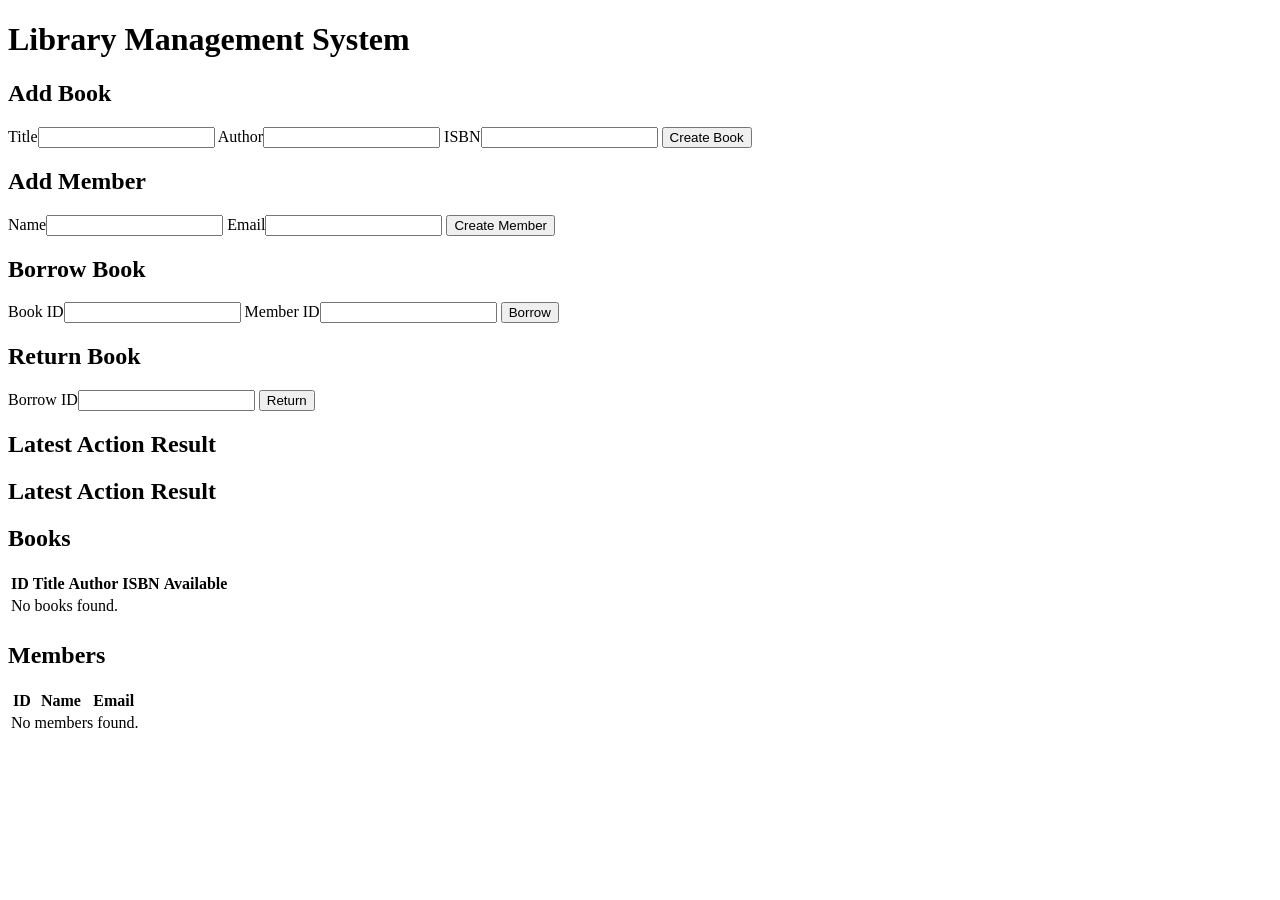
==== demo/src/main/resources/templates/index.html @ d62df6c2 "initialize library management system project" ====
<!doctype html>
<html lang="en" xmlns:th="http://www.thymeleaf.org">
<head>
  <meta charset="UTF-8">
  <meta name="viewport" content="width=device-width, initial-scale=1.0">
  <title>Library Management System</title>
  <link rel="stylesheet" href="/styles.css">
</head>
<body>
  <header class="topbar">
    <h1>Library Management System</h1>
  </header>

  <main class="layout">
    <section class="card">
      <h2>Add Book</h2>
      <form class="form-grid" action="/ui/books" method="post">
        <label>Title<input name="title" required></label>
        <label>Author<input name="author" required></label>
        <label>ISBN<input name="isbn" required></label>
        <button type="submit">Create Book</button>
      </form>
    </section>

    <section class="card">
      <h2>Add Member</h2>
      <form class="form-grid" action="/ui/members" method="post">
        <label>Name<input name="name" required></label>
        <label>Email<input type="email" name="email" required></label>
        <button type="submit">Create Member</button>
      </form>
    </section>

    <section class="card">
      <h2>Borrow Book</h2>
      <form class="form-grid" action="/ui/borrow" method="post">
        <label>Book ID<input type="number" name="bookId" min="1" required></label>
        <label>Member ID<input type="number" name="memberId" min="1" required></label>
        <button type="submit">Borrow</button>
      </form>
    </section>

    <section class="card">
      <h2>Return Book</h2>
      <form id="returnForm" class="form-grid" action="/ui/return" method="post">
        <label>Borrow ID<input type="number" name="borrowId" min="1" required></label>
        <button type="submit">Return</button>
      </form>
    </section>

    <section class="card wide" th:if="${message}">
      <h2>Latest Action Result</h2>
      <pre class="result success" th:text="${message}"></pre>
    </section>

    <section class="card wide" th:if="${error}">
      <h2>Latest Action Result</h2>
      <pre class="result error" th:text="${error}"></pre>
    </section>

    <section class="card wide">
      <h2>Books</h2>
      <div class="table-wrap">
        <table>
          <thead>
            <tr>
              <th>ID</th>
              <th>Title</th>
              <th>Author</th>
              <th>ISBN</th>
              <th>Available</th>
            </tr>
          </thead>
          <tbody>
            <tr th:if="${#lists.isEmpty(books)}">
              <td colspan="5">No books found.</td>
            </tr>
            <tr th:each="book : ${books}">
              <td th:text="${book.id}"></td>
              <td th:text="${book.title}"></td>
              <td th:text="${book.author}"></td>
              <td th:text="${book.isbn}"></td>
              <td th:text="${book.available ? 'Yes' : 'No'}"></td>
            </tr>
          </tbody>
        </table>
      </div>
    </section>

    <section class="card wide">
      <h2>Members</h2>
      <div class="table-wrap">
        <table>
          <thead>
            <tr>
              <th>ID</th>
              <th>Name</th>
              <th>Email</th>
            </tr>
          </thead>
          <tbody>
            <tr th:if="${#lists.isEmpty(members)}">
              <td colspan="3">No members found.</td>
            </tr>
            <tr th:each="member : ${members}">
              <td th:text="${member.id}"></td>
              <td th:text="${member.name}"></td>
              <td th:text="${member.email}"></td>
            </tr>
          </tbody>
        </table>
      </div>
    </section>
  </main>
</body>
</html>
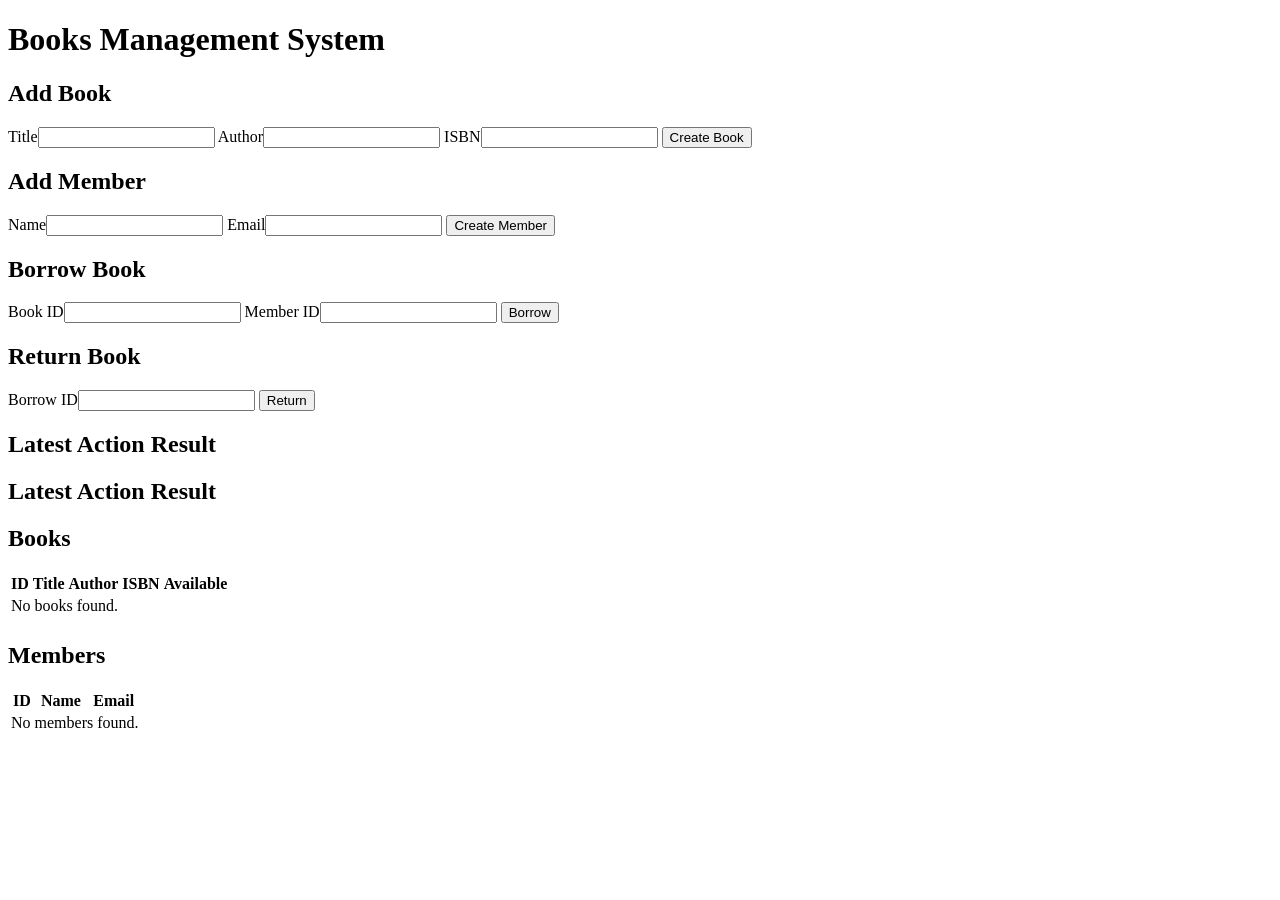
==== commit 7c69ae66: "Change System Name" ====
--- a/demo/src/main/resources/templates/index.html
+++ b/demo/src/main/resources/templates/index.html
@@ -8,7 +8,7 @@
 </head>
 <body>
   <header class="topbar">
-    <h1>Library Management System</h1>
+    <h1>Books Management System</h1>
   </header>
 
   <main class="layout">
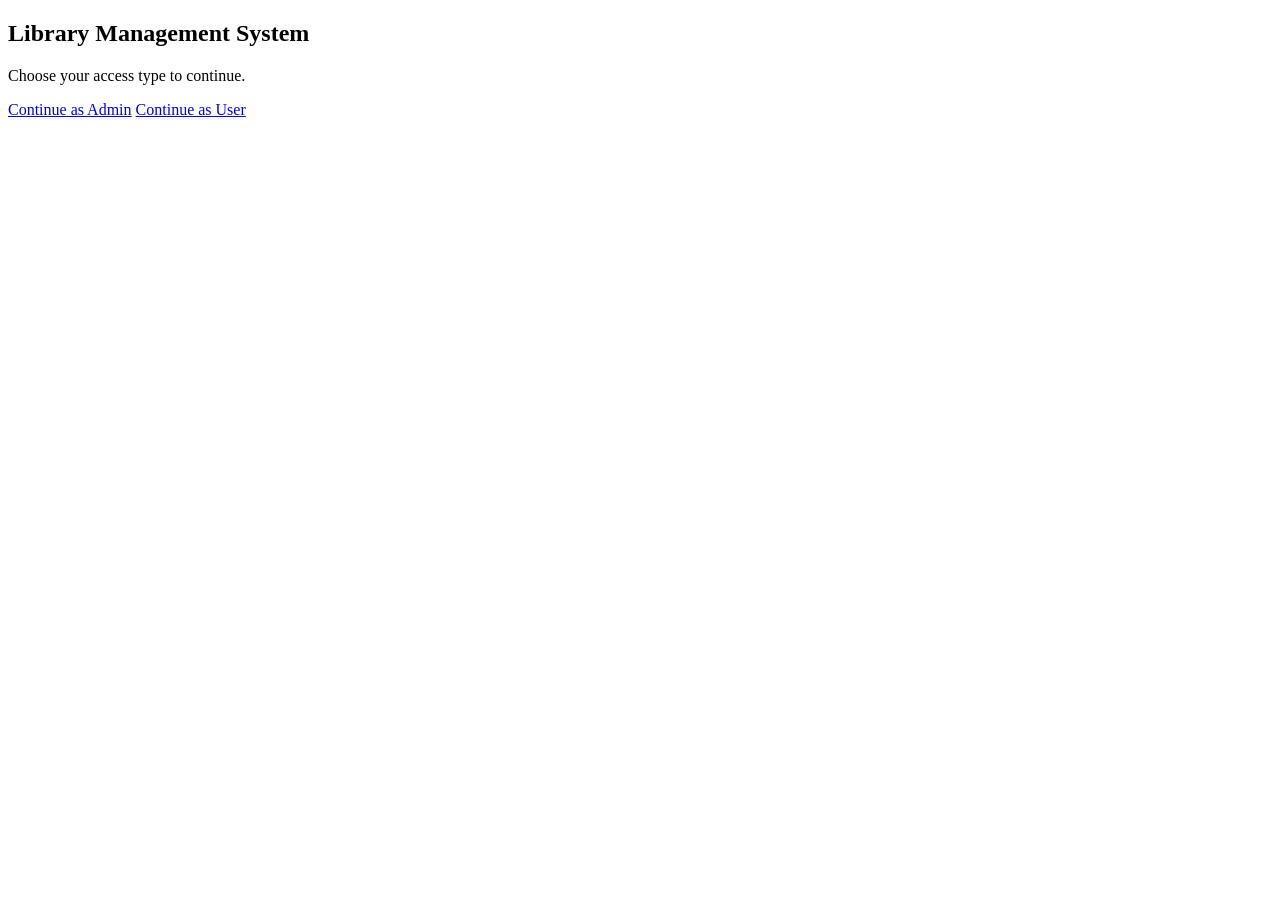
==== commit 4f4b1f91: "create admin and user webpage and add new feature for login for both user&admin, sign up for new use" ====
--- a/demo/src/main/resources/templates/index.html
+++ b/demo/src/main/resources/templates/index.html
@@ -1,116 +1,22 @@
 <!doctype html>
-<html lang="en" xmlns:th="http://www.thymeleaf.org">
+<html lang="en">
 <head>
   <meta charset="UTF-8">
   <meta name="viewport" content="width=device-width, initial-scale=1.0">
-  <title>Library Management System</title>
+  <title>Library Access</title>
   <link rel="stylesheet" href="/styles.css">
 </head>
 <body>
-  <header class="topbar">
-    <h1>Books Management System</h1>
-  </header>
+<main class="auth-shell">
+  <section class="auth-panel">
+    <h1>Library Management System</h1>
+    <p class="muted">Choose your access type to continue.</p>
 
-  <main class="layout">
-    <section class="card">
-      <h2>Add Book</h2>
-      <form class="form-grid" action="/ui/books" method="post">
-        <label>Title<input name="title" required></label>
-        <label>Author<input name="author" required></label>
-        <label>ISBN<input name="isbn" required></label>
-        <button type="submit">Create Book</button>
-      </form>
-    </section>
-
-    <section class="card">
-      <h2>Add Member</h2>
-      <form class="form-grid" action="/ui/members" method="post">
-        <label>Name<input name="name" required></label>
-        <label>Email<input type="email" name="email" required></label>
-        <button type="submit">Create Member</button>
-      </form>
-    </section>
-
-    <section class="card">
-      <h2>Borrow Book</h2>
-      <form class="form-grid" action="/ui/borrow" method="post">
-        <label>Book ID<input type="number" name="bookId" min="1" required></label>
-        <label>Member ID<input type="number" name="memberId" min="1" required></label>
-        <button type="submit">Borrow</button>
-      </form>
-    </section>
-
-    <section class="card">
-      <h2>Return Book</h2>
-      <form id="returnForm" class="form-grid" action="/ui/return" method="post">
-        <label>Borrow ID<input type="number" name="borrowId" min="1" required></label>
-        <button type="submit">Return</button>
-      </form>
-    </section>
-
-    <section class="card wide" th:if="${message}">
-      <h2>Latest Action Result</h2>
-      <pre class="result success" th:text="${message}"></pre>
-    </section>
-
-    <section class="card wide" th:if="${error}">
-      <h2>Latest Action Result</h2>
-      <pre class="result error" th:text="${error}"></pre>
-    </section>
-
-    <section class="card wide">
-      <h2>Books</h2>
-      <div class="table-wrap">
-        <table>
-          <thead>
-            <tr>
-              <th>ID</th>
-              <th>Title</th>
-              <th>Author</th>
-              <th>ISBN</th>
-              <th>Available</th>
-            </tr>
-          </thead>
-          <tbody>
-            <tr th:if="${#lists.isEmpty(books)}">
-              <td colspan="5">No books found.</td>
-            </tr>
-            <tr th:each="book : ${books}">
-              <td th:text="${book.id}"></td>
-              <td th:text="${book.title}"></td>
-              <td th:text="${book.author}"></td>
-              <td th:text="${book.isbn}"></td>
-              <td th:text="${book.available ? 'Yes' : 'No'}"></td>
-            </tr>
-          </tbody>
-        </table>
-      </div>
-    </section>
-
-    <section class="card wide">
-      <h2>Members</h2>
-      <div class="table-wrap">
-        <table>
-          <thead>
-            <tr>
-              <th>ID</th>
-              <th>Name</th>
-              <th>Email</th>
-            </tr>
-          </thead>
-          <tbody>
-            <tr th:if="${#lists.isEmpty(members)}">
-              <td colspan="3">No members found.</td>
-            </tr>
-            <tr th:each="member : ${members}">
-              <td th:text="${member.id}"></td>
-              <td th:text="${member.name}"></td>
-              <td th:text="${member.email}"></td>
-            </tr>
-          </tbody>
-        </table>
-      </div>
-    </section>
-  </main>
+    <div class="action-grid">
+      <a class="button-link" href="/login/admin">Continue as Admin</a>
+      <a class="button-link alt" href="/login/user">Continue as User</a>
+    </div>
+  </section>
+</main>
 </body>
 </html>
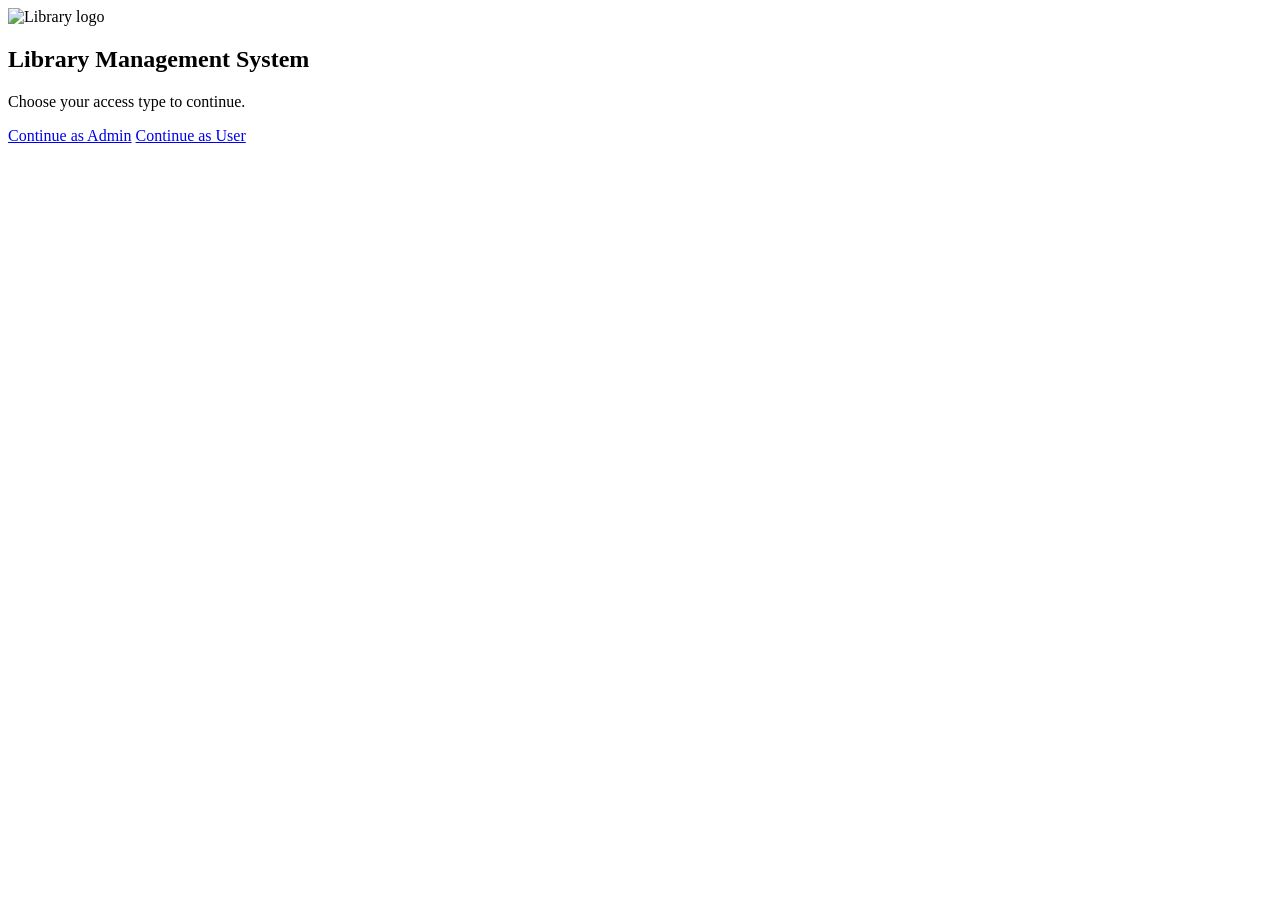
==== commit 54fc4e3d: "Add logo for web pages" ====
--- a/demo/src/main/resources/templates/index.html
+++ b/demo/src/main/resources/templates/index.html
@@ -1,5 +1,5 @@
 <!doctype html>
-<html lang="en">
+<html lang="en" xmlns:th="http://www.thymeleaf.org">
 <head>
   <meta charset="UTF-8">
   <meta name="viewport" content="width=device-width, initial-scale=1.0">
@@ -9,7 +9,10 @@
 <body>
 <main class="auth-shell">
   <section class="auth-panel">
-    <h1>Library Management System</h1>
+    <div class="brand">
+      <img class="logo" th:src="@{/images/bms logo.png}" src="/images/logo.png" alt="Library logo">
+      <h1>Library Management System</h1>
+    </div>
     <p class="muted">Choose your access type to continue.</p>
 
     <div class="action-grid">
